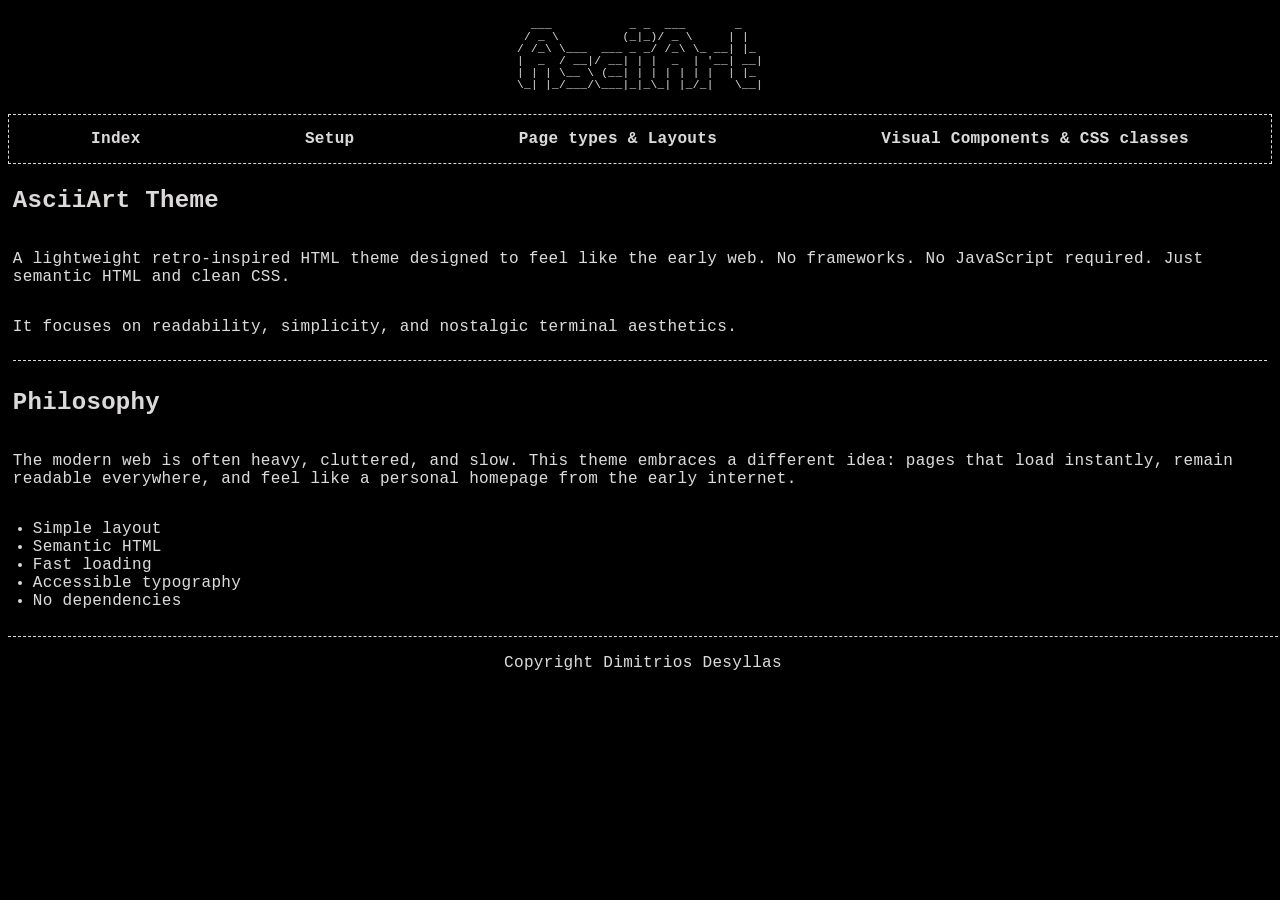
==== index.html @ 8ed3e6f1 "Release website" ====
<!DOCTYPE html>
<html lang="en">
<head>
  <meta charset="UTF-8">
  <meta name="viewport" content="width=device-width, initial-scale=1.0">
  <title>AsciiArt Theme</title>

  <!-- SCSS compiled CSS -->
  <link rel="stylesheet" href="/css/style.css">
  
</head>
<body>
  
  <header class="banner">
   <pre>
  ___           _ _  ___       _   
 / _ \         (_|_)/ _ \     | |  
/ /_\ \___  ___ _ _/ /_\ \_ __| |_ 
|  _  / __|/ __| | |  _  | '__| __|
| | | \__ \ (__| | | | | | |  | |_ 
\_| |_/___/\___|_|_\_| |_/_|   \__|
    </pre>
</header>

  <nav class="main-nav">
  <a href="/" class="">Index</a>
  <a href="/setup.html" class="">Setup</a>
  <a href="/layouts" class="">Page types &amp; Layouts</a>
  <a href="/components.html" class="">Visual Components &amp; CSS classes</a>
</nav>


  <main>
    

<section>
  <h1>AsciiArt Theme</h1>
  <p>
    A lightweight retro-inspired HTML theme designed to feel like the early web.
    No frameworks. No JavaScript required. Just semantic HTML and clean CSS.
  </p>
  <p>
    It focuses on readability, simplicity, and nostalgic terminal aesthetics.
  </p>
</section>

<hr/>

<section>
  <h1>Philosophy</h1>
  <p>
    The modern web is often heavy, cluttered, and slow. This theme embraces a
    different idea: pages that load instantly, remain readable everywhere,
    and feel like a personal homepage from the early internet.
  </p>

  <ul>
    <li>Simple layout</li>
    <li>Semantic HTML</li>
    <li>Fast loading</li>
    <li>Accessible typography</li>
    <li>No dependencies</li>
  </ul>
</section>


  </main>

  
    <footer>
      Copyright Dimitrios Desyllas
    </footer>

</body>
</html>
---- css/style.css ----
@charset "UTF-8";
:root {
  --color-black: rgb(0, 0, 0);
  --color-white: rgb(220, 217, 217);
  --color-white-print: #fff;
  --color-amber: hsl(40, 70%, 49.5%);
  --color-green: hsl(120, 56.1%, 50.5%);
  --color-dos: hsl(240, 100%, 33%);
}

:root {
  --color-bg: var(--color-black);
  --color-fe: var(--color-white);
  --color-text: var(--color-fe);
  --color-link: var(--color-fe);
  --color-hover-bg: var(--color-fe);
  --color-hover-fe: var(--color-bg);
  --color-border: var(--color-fe);
  --head-color-bg: var(--color-fe);
  --head-color-fe: var(--color-bg);
  --color-scrollbar-thumb: var(--color-fe);
  --color-scrollbar-track: var(--color-bg);
  --color-button-bg: var(--color-bg);
  --collor-button-fe: var(--color-fe);
}

.color-amber {
  --color-fe: var(--color-amber);
  --color-text: var(--color-fe);
  --color-link: var(--color-fe);
  --color-hover-bg: var(--color-fe);
  --color-hover-fe: var(--color-bg);
  --color-border: var(--color-fe);
  --head-color-bg: var(--color-fe);
  --head-color-fe: var(--color-bg);
  --color-scrollbar-thumb: var(--color-fe);
  --color-scrollbar-track: var(--color-bg);
  --color-button-bg: var(--color-bg);
  --collor-button-fe: var(--color-fe);
}

.color-green {
  --color-fe: var(--color-green);
  --color-text: var(--color-fe);
  --color-link: var(--color-fe);
  --color-hover-bg: var(--color-fe);
  --color-hover-fe: var(--color-bg);
  --color-border: var(--color-fe);
  --head-color-bg: var(--color-fe);
  --head-color-fe: var(--color-bg);
  --color-scrollbar-thumb: var(--color-fe);
  --color-scrollbar-track: var(--color-bg);
  --color-button-bg: var(--color-bg);
  --collor-button-fe: var(--color-fe);
}

.color-dos {
  --color-bg: var(--color-dos);
  --color-text: var(--color-fe);
  --color-link: var(--color-fe);
  --color-hover-bg: var(--color-fe);
  --color-hover-fe: var(--color-bg);
  --color-border: var(--color-fe);
  --head-color-bg: var(--color-fe);
  --head-color-fe: var(--color-bg);
  --color-scrollbar-thumb: var(--color-fe);
  --color-scrollbar-track: var(--color-bg);
  --color-button-bg: var(--color-bg);
  --collor-button-fe: var(--color-fe);
}

.color-paper {
  --color-bg: var(--color-white);
  --color-fe: var(--color-black);
  --color-text: var(--color-fe);
  --color-link: var(--color-fe);
  --color-hover-bg: var(--color-fe);
  --color-hover-fe: var(--color-bg);
  --color-border: var(--color-fe);
  --head-color-bg: var(--color-fe);
  --head-color-fe: var(--color-bg);
  --color-scrollbar-thumb: var(--color-fe);
  --color-scrollbar-track: var(--color-bg);
  --color-button-bg: var(--color-bg);
  --collor-button-fe: var(--color-fe);
}

@media print {
  :root {
    --color-white: var(--color-white-print);
    --color-bg: var(--color-white);
    --color-fe: var(--color-black);
    --color-text: var(--color-fe);
    --color-link: var(--color-fe);
    --color-hover-bg: var(--color-fe);
    --color-hover-fe: var(--color-bg);
    --color-border: var(--color-fe);
    --head-color-bg: var(--color-fe);
    --head-color-fe: var(--color-bg);
    --color-scrollbar-thumb: var(--color-fe);
    --color-scrollbar-track: var(--color-bg);
    --color-button-bg: var(--color-bg);
    --collor-button-fe: var(--color-fe);
  }
  .color-amber {
    --color-fe: var(--color-black);
    --color-text: var(--color-fe);
    --color-link: var(--color-fe);
    --color-hover-bg: var(--color-fe);
    --color-hover-fe: var(--color-bg);
    --color-border: var(--color-fe);
    --head-color-bg: var(--color-fe);
    --head-color-fe: var(--color-bg);
    --color-scrollbar-thumb: var(--color-fe);
    --color-scrollbar-track: var(--color-bg);
    --color-button-bg: var(--color-bg);
    --collor-button-fe: var(--color-fe);
  }
  .color-green {
    --color-fe: var(--color-black);
    --color-text: var(--color-fe);
    --color-link: var(--color-fe);
    --color-hover-bg: var(--color-fe);
    --color-hover-fe: var(--color-bg);
    --color-border: var(--color-fe);
    --head-color-bg: var(--color-fe);
    --head-color-fe: var(--color-bg);
    --color-scrollbar-thumb: var(--color-fe);
    --color-scrollbar-track: var(--color-bg);
    --color-button-bg: var(--color-bg);
    --collor-button-fe: var(--color-fe);
  }
  body, body * {
    background-color: var(--color-bg) !important;
    color: var(--color-fe) !important;
  }
}
main {
  width: 80%;
  margin: auto;
  margin-bottom: 0.5rem;
}
@media screen and (max-width: 1700px) {
  main {
    width: 98vw;
    padding-left: 3px;
    padding-right: 3px;
  }
}

body.sidebar-layout {
  overflow-y: hidden;
}

.sidebar-layout {
  margin: auto;
  display: flex;
  flex-direction: row;
  justify-content: flex-start;
  align-items: stretch;
  margin-top: 3px;
  height: 100vh;
}
.sidebar-layout .aside-wrapper-fullheight {
  float: left;
  padding: 1px;
  height: auto;
  display: flex;
  flex-direction: column;
  width: 40%;
  max-width: 40%;
}
.sidebar-layout .aside-wrapper-fullheight .banner {
  font-size: 0.6rem;
}
.sidebar-layout .aside-wrapper-fullheight aside {
  flex-grow: 3;
  overflow-y: scroll;
  align-self: stretch;
}
.sidebar-layout .aside-wrapper-fullheight footer {
  padding: 0;
  padding-top: 2px;
  padding-bottom: 2px;
  align-self: flex-end;
  font-size: 0.8rem;
}
.sidebar-layout .aside-wrapper-fullheight .button-close {
  display: none;
}
@media print {
  .sidebar-layout .aside-wrapper-fullheight {
    display: none;
  }
}
.sidebar-layout .aside-wrapper-fullheight[data-visible=false] {
  display: none;
}
@media screen and (max-width: 1700px) {
  .sidebar-layout .aside-wrapper-fullheight {
    display: none;
    position: fixed;
    left: 0;
    z-index: 999999;
    width: 40%;
    background-color: var(--color-bg);
    padding: 1px;
    overflow-y: scroll;
    bottom: 0;
  }
  .sidebar-layout .aside-wrapper-fullheight .button-close {
    display: block;
  }
  .sidebar-layout .aside-wrapper-fullheight .banner {
    font-size: 0.8rem;
  }
  .sidebar-layout .aside-wrapper-fullheight {
    border-right: 2px dashed var(--color-fe);
  }
  .sidebar-layout .aside-wrapper-fullheight[data-visible=false] {
    display: none !important;
  }
  .sidebar-layout .aside-wrapper-fullheight[data-visible=true] {
    display: flex !important;
  }
}
@media screen and (max-width: 700px) {
  .sidebar-layout .aside-wrapper-fullheight {
    border: none;
    overflow-y: scroll;
    min-width: 100%;
  }
  .sidebar-layout .aside-wrapper-fullheight .banner {
    font-size: 1rem;
  }
}
.sidebar-layout .aside-wrapper {
  float: left;
  padding: 1px;
  height: auto;
  display: flex;
  flex-direction: column;
  width: 40%;
  max-width: 40%;
}
.sidebar-layout .aside-wrapper .banner {
  font-size: 0.6rem;
}
.sidebar-layout .aside-wrapper aside {
  flex-grow: 3;
  overflow-y: scroll;
  align-self: stretch;
}
.sidebar-layout .aside-wrapper footer {
  padding: 0;
  padding-top: 2px;
  padding-bottom: 2px;
  align-self: flex-end;
  font-size: 0.8rem;
}
.sidebar-layout .aside-wrapper .button-close {
  display: none;
}
@media print {
  .sidebar-layout .aside-wrapper {
    display: none;
  }
}
@media screen and (max-width: 1700px) {
  .sidebar-layout .aside-wrapper {
    display: none;
    position: fixed;
    left: 0;
    z-index: 999999;
    width: 40%;
    background-color: var(--color-bg);
    padding: 1px;
    overflow-y: scroll;
    bottom: 0;
  }
  .sidebar-layout .aside-wrapper .button-close {
    display: block;
  }
  .sidebar-layout .aside-wrapper .banner {
    font-size: 0.8rem;
  }
  .sidebar-layout .aside-wrapper {
    border: 2px dashed var(--color-fe);
    top: 0;
  }
  .sidebar-layout .aside-wrapper[data-visible=false] {
    display: none;
  }
  .sidebar-layout .aside-wrapper[data-visible=true] {
    display: flex;
  }
}
@media screen and (max-width: 700px) {
  .sidebar-layout .aside-wrapper {
    border: none;
    overflow-y: scroll;
    min-width: 100%;
  }
  .sidebar-layout .aside-wrapper .banner {
    font-size: 1rem;
  }
}

.main-wrapper {
  float: right;
  width: auto !important;
  margin: 1px !important;
  height: 100%;
  overflow-y: scroll;
  flex-grow: 4;
  min-width: 80vw;
}
@media screen and (max-width: 1700px) {
  .main-wrapper {
    width: 100%;
  }
}

.top-left-responsive {
  display: none;
  position: sticky;
  width: 3rem;
  height: 3rem;
  font-size: 2rem !important;
  border: 1px dashed;
  top: 0;
  left: 0;
}
@media screen and (max-width: 1700px) {
  .top-left-responsive {
    display: flex;
    align-items: center;
    justify-content: center;
  }
}

@media screen and (max-width: 700px) {
  .sidebar-layout .aside-wrapper {
    width: 100%;
  }
  .sidebar-layout .main-wrapper {
    width: 100%;
  }
}
@media print {
  .sidebar-layout {
    height: 100%;
    color: var(--color-bg);
  }
  .sidebar-layout .main-wrapper {
    width: 100%;
    height: 100%;
  }
  main {
    width: 100%;
  }
}
html {
  margin: 0;
  min-width: 100%;
  min-height: 100%;
  letter-spacing: 0.02em;
  /* Optional: Subtle CRT glow */
  text-shadow: 0 0 1px rgba(255, 255, 255, 0.1);
}

body {
  font-family: "Fira Code", "Consolas", "Courier New", monospace;
  color: var(--color-text);
  background-color: var(--color-bg);
}

a {
  text-decoration: none;
  color: var(--color-link);
  font-weight: bold;
}

hr {
  border-top: 1px dashed var(--color-border);
  border-bottom: none;
}

footer {
  height: 5vh;
  text-align: center;
  padding: 3px;
  width: 100%;
  display: flex;
  align-items: center;
  justify-content: center;
  border-top: 1px dashed;
  margin-top: 10px;
}

::-webkit-scrollbar {
  width: 2px;
  height: 2px;
}

::-webkit-scrollbar-track {
  background-color: --color-scrollbar-track;
}

::-webkit-scrollbar-thumb {
  background-color: var(--color-scrollbar-thumb);
}

* {
  scrollbar-color: var(--color-scrollbar-thumb) var(--color-scrollbar-track);
  scrollbar-width: thin;
}

iframe {
  border: 1px dashed var(--color-border);
}

var, code {
  background-color: var(--color-fe);
  color: var(--color-bg);
  padding: 3px;
}

dl {
  margin: 5px;
}
dl.desc-columns {
  display: grid;
  grid-template-columns: max-content 1fr;
  align-items: start;
}
dl.desc-columns dt {
  grid-column: 1;
}
dl.desc-columns dd {
  grid-column: 2;
}
dl dd {
  margin-bottom: 0.5rem;
}
dl dt {
  margin-bottom: 2px;
}

article, section {
  margin-top: 3px;
  display: flex;
  flex-direction: column;
  align-items: center;
}
article h1, section h1 {
  text-align: left;
}
article p, section p {
  text-align: left;
}
article *, section * {
  width: 100%;
}

@media print {
  article, section {
    margin-top: 0;
    padding: 1pt;
  }
}
.manpage pre code {
  background-color: var(--color-bg);
  color: var(--color-fe);
}
.manpage pre code var {
  background-color: var(--color-bg);
  color: var(--color-fe);
}
.manpage h1, .manpage h2 {
  margin-bottom: 0;
}
.manpage p, .manpage dl {
  margin: 3px;
  margin-left: 2rem;
}
.manpage dd p, .manpage dd dl {
  margin-left: 0;
}
.manpage .synopsis {
  margin-left: 2rem;
  font-weight: bold;
  font-style: italic;
}
.manpage .synopsis var {
  padding: 3px;
}
.manpage section h3 {
  margin-top: 0.3rem;
  margin-bottom: 0.4rem;
}
.manpage section .indented {
  margin-top: 0 !important;
}
.manpage section table {
  margin-left: 0;
}
.manpage .indented {
  margin: 1rem 0 1rem 4rem;
  width: 100%;
  clear: both;
}

.banner {
  display: flex;
  flex-direction: column;
  justify-content: center;
  align-items: center;
  font-size: 0.7rem;
}

.sticky-top {
  position: sticky;
  top: 0;
  background-color: var(--color-bg);
}

table {
  border-collapse: collapse;
  width: auto;
  width: max-content;
}

thead {
  background-color: var(--head-color-bg);
  color: var(--head-color-fe);
  margin: 0 auto;
}

td, th {
  padding: 6px 12px;
  width: max-content;
}

tfoot td, tfoot th {
  border: 1px dashed var(--color-border);
}

@media print {
  table {
    border-collapse: separate;
    border: 0px solid #000000;
    border-spacing: 0;
    font-size: 11pt;
    width: 100%;
    border-color: #000000;
    border-right: 1px solid;
  }
  tr {
    border-color: #000000;
    border-style: none;
    border-width: 0;
  }
  td {
    border-color: #000000;
    border-left: 1px solid;
    border-bottom: 1px solid;
  }
  th {
    border-color: #000000;
    border-left: 1px solid;
    border-top: 1px solid;
    border-bottom: 1px solid;
  }
}
:root {
  --nav-height: 54px;
}

.bellow-nav {
  top: calc(var(--nav-height) + 3px);
}

.main-nav {
  display: flex;
  justify-content: center;
  border: 1px dashed var(--color-border);
  background-color: var(--color-bg);
  flex-wrap: nowrap;
  align-items: stretch;
}
.main-nav a {
  padding-top: 15px;
  padding-bottom: 15px;
  text-align: center;
  flex-grow: 1;
}
@media screen and (max-width: 450px) {
  .main-nav a {
    font-size: 0.75rem;
    display: grid;
    place-items: center;
    text-align: center;
    padding: 8px 6px;
  }
}
.main-nav a:hover {
  background-color: var(--color-hover-bg);
  color: var(--color-hover-fe);
}
.main-nav a.active {
  background-color: var(--color-fe);
  color: var(--color-bg);
}
@media screen and (max-width: 600px) {
  .main-nav {
    justify-content: space-evenly;
    padding: 0;
  }
}

.nav-wrapper {
  display: flex;
  justify-content: flex-start;
  flex-direction: row;
  flex-wrap: nowrap;
  border: 1px dashed var(--color-border);
  background-color: var(--color-bg);
  align-items: stretch;
  height: var(--nav-height);
  z-index: 999999;
}
.nav-wrapper .main-nav {
  flex-grow: 3;
}
.nav-wrapper .lead {
  align-self: flex-start;
  display: flex;
  justify-content: center;
  height: 100%;
  width: 2rem;
}
.nav-wrapper .lead * {
  padding-top: 15px;
  padding-bottom: 15px;
  margin: auto;
  flex-grow: 1;
  text-align: center;
}
.nav-wrapper button {
  font-weight: bold;
}
@media print {
  .nav-wrapper {
    display: none;
  }
}

@media screen and (max-width: 600px) {
  .main-nav {
    overflow-x: scroll;
  }
  .main-nav * {
    padding: 3px;
  }
}
button {
  background-color: var(--color-button-bg);
  color: var(--color-button-fe);
  text-align: center;
  text-decoration: none;
  border: none;
  curson: pointer;
  width: auto;
}
button::before {
  content: "[";
}
button::after {
  content: "]";
}
button::hover {
  background-color: var(--color-hover-bg);
  color: var(--color-hover-fe);
}

a.button {
  background-color: var(--color-button-bg);
  color: var(--color-button-fe);
  text-align: center;
  text-decoration: none;
  border: none;
  curson: pointer;
  width: auto;
}
a.button::before {
  content: "[";
}
a.button::after {
  content: "]";
}
a.button::hover {
  background-color: var(--color-hover-bg);
  color: var(--color-hover-fe);
}
a.button {
  text-decoration: none;
}

.button-expand {
  width: 100%;
  height: 100%;
  margin: 0px;
}

.button-toggle[data-element-hidden=true]::after {
  content: ">" !important;
}
.button-toggle::after {
  content: "<";
}
.button-toggle::before {
  content: "";
}
@media screen and (max-width: 1020px) {
  .button-toggle[data-element-hidden=true]::after {
    content: "+" !important;
  }
  .button-toggle::after {
    content: "-";
  }
}

.button-close {
  width: 2em;
  height: 2em;
  font-size: 2em;
  z-index: 9999999;
  float: right;
  margin-left: calc(100% - 2em);
  padding: 1px;
}
.button-close::after {
  content: "X]";
}
.button-close::before {
  content: "[";
}

.treemenu, .tree {
  list-style: none;
}
.treemenu ul, .tree ul {
  list-style: none;
  padding-left: 20px;
}
.treemenu li, .tree li {
  position: relative;
  padding-left: 10px;
}
.treemenu li::before, .tree li::before {
  content: "├─";
  position: absolute;
  left: -20px;
}
.treemenu li:has(> ul), .tree li:has(> ul) {
  padding-left: 20px;
}
.treemenu li:has(> ul)::before, .tree li:has(> ul)::before {
  content: "└─[-]";
}
.treemenu li:has(> ul)[data-visible=false] ul, .tree li:has(> ul)[data-visible=false] ul {
  display: none;
}
.treemenu li:has(> ul)[data-visible=false]::before, .tree li:has(> ul)[data-visible=false]::before {
  content: "├─[+]";
}
.treemenu li:last-child::before, .tree li:last-child::before {
  content: "└─";
}
.treemenu li:last-child:has(> ul)::before, .tree li:last-child:has(> ul)::before {
  content: "└─[-]";
}
.treemenu li:last-child:has(> ul)[data-visible=false]::before, .tree li:last-child:has(> ul)[data-visible=false]::before {
  content: "└─[+]";
}
.treemenu li a, .treemenu li button, .tree li a, .tree li button {
  text-decoration: none;
  font-weight: bold;
  margin: 0.1 rem;
  text-align: center;
  width: auto;
}
.treemenu li a::before, .treemenu li button::before, .tree li a::before, .tree li button::before {
  content: "";
}
.treemenu li a::after, .treemenu li button::after, .tree li a::after, .tree li button::after {
  content: "";
}
.treemenu li a:hover, .treemenu li button:hover, .tree li a:hover, .tree li button:hover {
  background-color: var(--color-fe);
  color: var(--color-bg);
}

.tree span {
  padding-left: 5px;
}

.alert {
  font-size: 1.2rem;
  margin-top: 10px;
  margin-bottom: 10px;
  padding: 0.5rem;
  border: 1px dashed var(--color-border);
}
.alert-info .icon::after {
  font-size: 2rem;
  font-style: bold;
  width: 15px;
  height: 15px;
  padding: 3px;
  border-right: 1px solid var(--color-border);
  content: "i";
}
.alert-notice .icon::after {
  font-size: 2rem;
  font-style: bold;
  width: 15px;
  height: 15px;
  padding: 3px;
  border-right: 1px solid var(--color-border);
  content: "!";
}
.alert-stop .icon::after {
  font-size: 2rem;
  font-style: bold;
  width: 15px;
  height: 15px;
  padding: 3px;
  border-right: 1px solid var(--color-border);
  content: "X";
}
.alert-warning {
  text-align: center;
}
.alert-danger {
  text-align: center;
  animation: blink 0.3s steps(1) infinite;
}
.alert-danger2 {
  text-align: center;
  animation: blinkSwap 0.3s steps(1) infinite;
}

@keyframes blinkSwap {
  0%, 49% {
    background-color: var(--color-bg);
    color: var(--color-fe);
  }
  50%, 100% {
    background-color: var(--color-fe);
    color: var(--color-bg);
  }
}
@keyframes blink {
  0%, 49% {
    color: var(--color-fe);
  }
  50%, 100% {
    color: var(--color-bg);
  }
}
.tab-button-container {
  display: flex;
}
.tab-button-container button[aria-selected=true]::before {
  content: ">";
}
.tab-button-container button[aria-selected=true]::after {
  content: "<";
}
.tab-button-container button:hover::before {
  content: "[>";
}
.tab-button-container button:hover::after {
  content: "<]";
}

.code-wrapper {
  width: 100%;
  display: flex;
  flex-direction: column;
  border: 1px dashed var(--color-fe);
}
.code-wrapper div {
  font-size: 1.2rem;
  height: 1.4rem;
  background-color: var(--color-fe);
  color: var(--color-bg) !important;
  display: flex;
  align-items: center;
  justify-content: space-between;
}
.code-wrapper div * {
  width: auto !important;
}
.code-wrapper div * {
  width: auto;
}
.code-wrapper div button::before {
  text-transform: capitalize;
}
.code-wrapper div .copy, .code-wrapper div .button {
  /* Reset defaults */
  appearance: none;
  background: transparent;
  border: none;
  margin: 0;
  /* Ensure typography matches */
  font-family: inherit;
  font-size: 1rem;
  line-height: 1.4rem;
  color: inherit;
  text-decoration: none;
  display: inline-flex;
  align-items: center;
  order: 99;
  flex-shrink: 4;
  font-weight: normal;
}
.code-wrapper div button, .code-wrapper div a {
  cursor: pointer;
}
.code-wrapper div .tab-button-container {
  display: flex;
  flex-shrink: 10;
  gap: 5px;
  align-items: center;
}
.code-wrapper div .tab-button-container button {
  background: transparent;
  border: none;
  color: inherit;
  font-family: inherit;
  font-size: 0.85rem;
  cursor: pointer;
  padding: 0 4px;
  transition: all 0.2s;
  display: inline-flex;
  justify-content: center;
  min-width: 40px;
}
.code-wrapper div h5 {
  flex-grow: 3;
  padding-right: 3px;
  padding-left: 3px;
}
.code-wrapper code {
  margin-left: 20px;
  font-size: 1.1rem;
  background-color: var(--color-bg) !important;
  color: var(--color-fe) !important;
}
.code-wrapper pre {
  width: 100%;
  padding: 3px;
  max-height: 1000px;
  overflow-y: scroll;
  margin: 0;
}
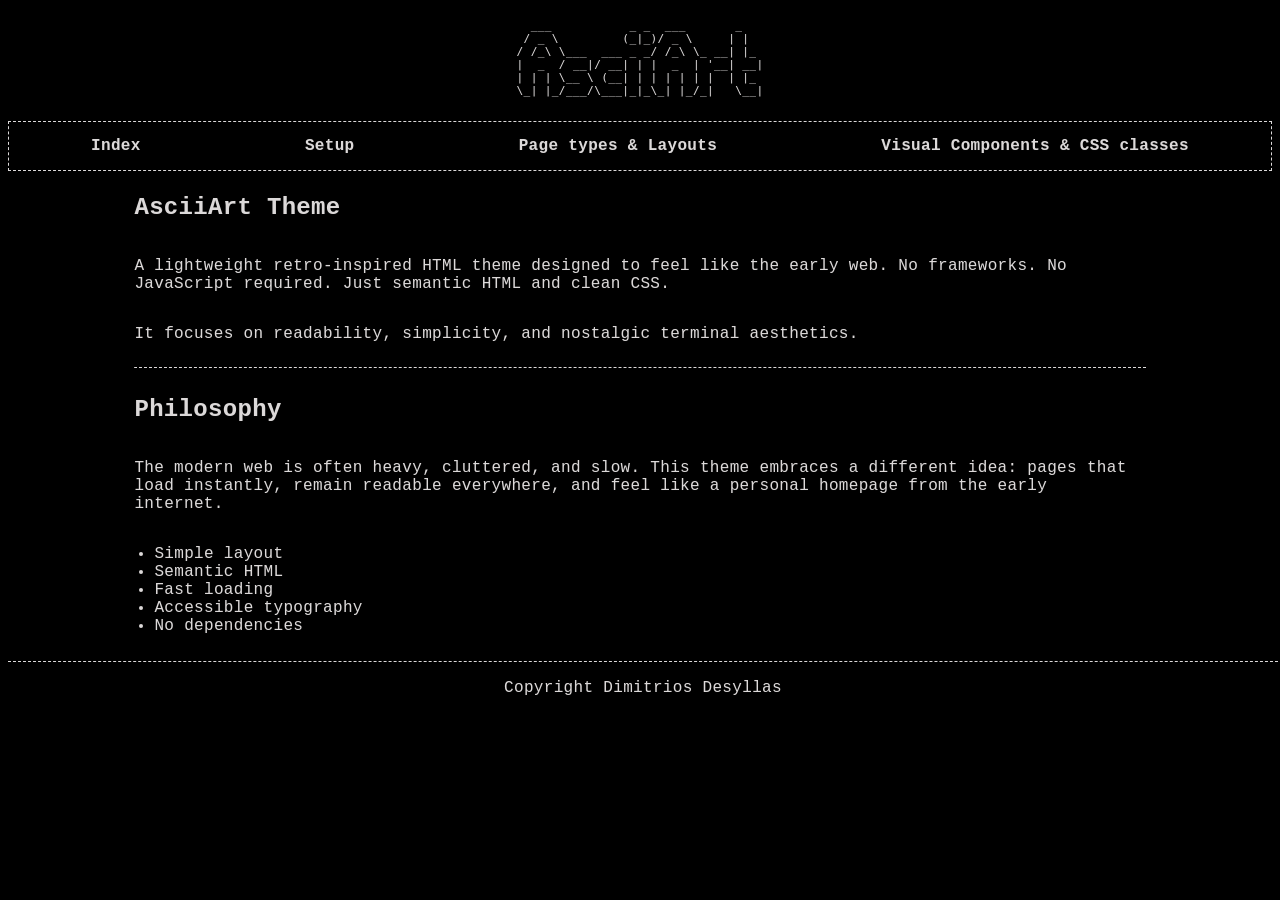
==== commit 3e496ab6: "Release website" ====
--- a/index.html
+++ b/index.html
@@ -44,7 +44,7 @@
   </p>
 </section>
 
-<hr/>
+<hr>
 
 <section>
   <h1>Philosophy</h1>
--- a/css/style.css
+++ b/css/style.css
@@ -135,16 +135,27 @@
     color: var(--color-fe) !important;
   }
 }
+:root {
+  --md-width: 1700px;
+}
+
 main {
   width: 80%;
   margin: auto;
   margin-bottom: 0.5rem;
 }
-@media screen and (max-width: 1700px) {
+@media screen and (max-width: 700px) {
   main {
     width: 98vw;
     padding-left: 3px;
     padding-right: 3px;
+  }
+}
+@media screen and (max-width: 600px) {
+  main {
+    width: 85vw;
+    padding-left: 0;
+    padding-right: 0;
   }
 }
 
@@ -167,8 +178,8 @@
   height: auto;
   display: flex;
   flex-direction: column;
-  width: 40%;
-  max-width: 40%;
+  min-width: 350px;
+  max-width: 350px;
 }
 .sidebar-layout .aside-wrapper-fullheight .banner {
   font-size: 0.6rem;
@@ -205,7 +216,6 @@
     width: 40%;
     background-color: var(--color-bg);
     padding: 1px;
-    overflow-y: scroll;
     bottom: 0;
   }
   .sidebar-layout .aside-wrapper-fullheight .button-close {
@@ -240,8 +250,8 @@
   height: auto;
   display: flex;
   flex-direction: column;
-  width: 40%;
-  max-width: 40%;
+  min-width: 350px;
+  max-width: 350px;
 }
 .sidebar-layout .aside-wrapper .banner {
   font-size: 0.6rem;
@@ -275,7 +285,6 @@
     width: 40%;
     background-color: var(--color-bg);
     padding: 1px;
-    overflow-y: scroll;
     bottom: 0;
   }
   .sidebar-layout .aside-wrapper .button-close {
@@ -303,6 +312,32 @@
   }
   .sidebar-layout .aside-wrapper .banner {
     font-size: 1rem;
+  }
+}
+.sidebar-layout .sidebar-btn {
+  position: absolute;
+  top: 5px;
+  width: 50px;
+  height: 50px;
+  border: 1px dashed;
+}
+.sidebar-layout .sidebar-btn button {
+  width: 50px;
+  height: 50px;
+}
+@media screen and (min-width: 1700px) {
+  .sidebar-layout .sidebar-btn {
+    display: none;
+  }
+}
+@media screen and (max-width: 700px) {
+  .sidebar-layout .sidebar-btn {
+    right: 10px;
+  }
+}
+@media screen and (min-width: 700px) {
+  .sidebar-layout:has(.sidebar-btn) .main-wrapper {
+    margin-top: 60px !important;
   }
 }
 
@@ -317,7 +352,7 @@
 }
 @media screen and (max-width: 1700px) {
   .main-wrapper {
-    width: 100%;
+    width: 98%;
   }
 }
 
@@ -511,6 +546,12 @@
   clear: both;
 }
 
+@media screen and (max-width: 700px) {
+  .sm-hidden {
+    display: none;
+  }
+}
+
 .banner {
   display: flex;
   flex-direction: column;
@@ -527,8 +568,11 @@
 
 table {
   border-collapse: collapse;
-  width: auto;
-  width: max-content;
+}
+@media screen and (min-width: 1700px) {
+  table {
+    width: max-content;
+  }
 }
 
 thead {
@@ -595,7 +639,7 @@
   text-align: center;
   flex-grow: 1;
 }
-@media screen and (max-width: 450px) {
+@media screen and (max-width: 600px) {
   .main-nav a {
     font-size: 0.75rem;
     display: grid;
@@ -722,7 +766,7 @@
 .button-toggle::before {
   content: "";
 }
-@media screen and (max-width: 1020px) {
+@media screen and (max-width: 700px) {
   .button-toggle[data-element-hidden=true]::after {
     content: "+" !important;
   }
@@ -800,6 +844,9 @@
 .treemenu li a:hover, .treemenu li button:hover, .tree li a:hover, .tree li button:hover {
   background-color: var(--color-fe);
   color: var(--color-bg);
+}
+.treemenu li button, .tree li button {
+  margin-left: 0.3rem;
 }
 
 .tree span {
@@ -950,21 +997,35 @@
   justify-content: center;
   min-width: 40px;
 }
-.code-wrapper div h5 {
+.code-wrapper div span {
   flex-grow: 3;
   padding-right: 3px;
   padding-left: 3px;
 }
 .code-wrapper code {
-  margin-left: 20px;
+  display: block;
+  width: 90%;
   font-size: 1.1rem;
   background-color: var(--color-bg) !important;
   color: var(--color-fe) !important;
 }
 .code-wrapper pre {
   width: 100%;
-  padding: 3px;
   max-height: 1000px;
   overflow-y: scroll;
-  margin: 0;
+  margin: 1px;
+}
+
+ul.inline-comma li {
+  display: inline;
+}
+ul.inline-comma li::after {
+  content: ",";
+}
+ul.inline-comma li:last-child::after {
+  content: "";
+}
+
+ul.inline li {
+  display: inline;
 }
